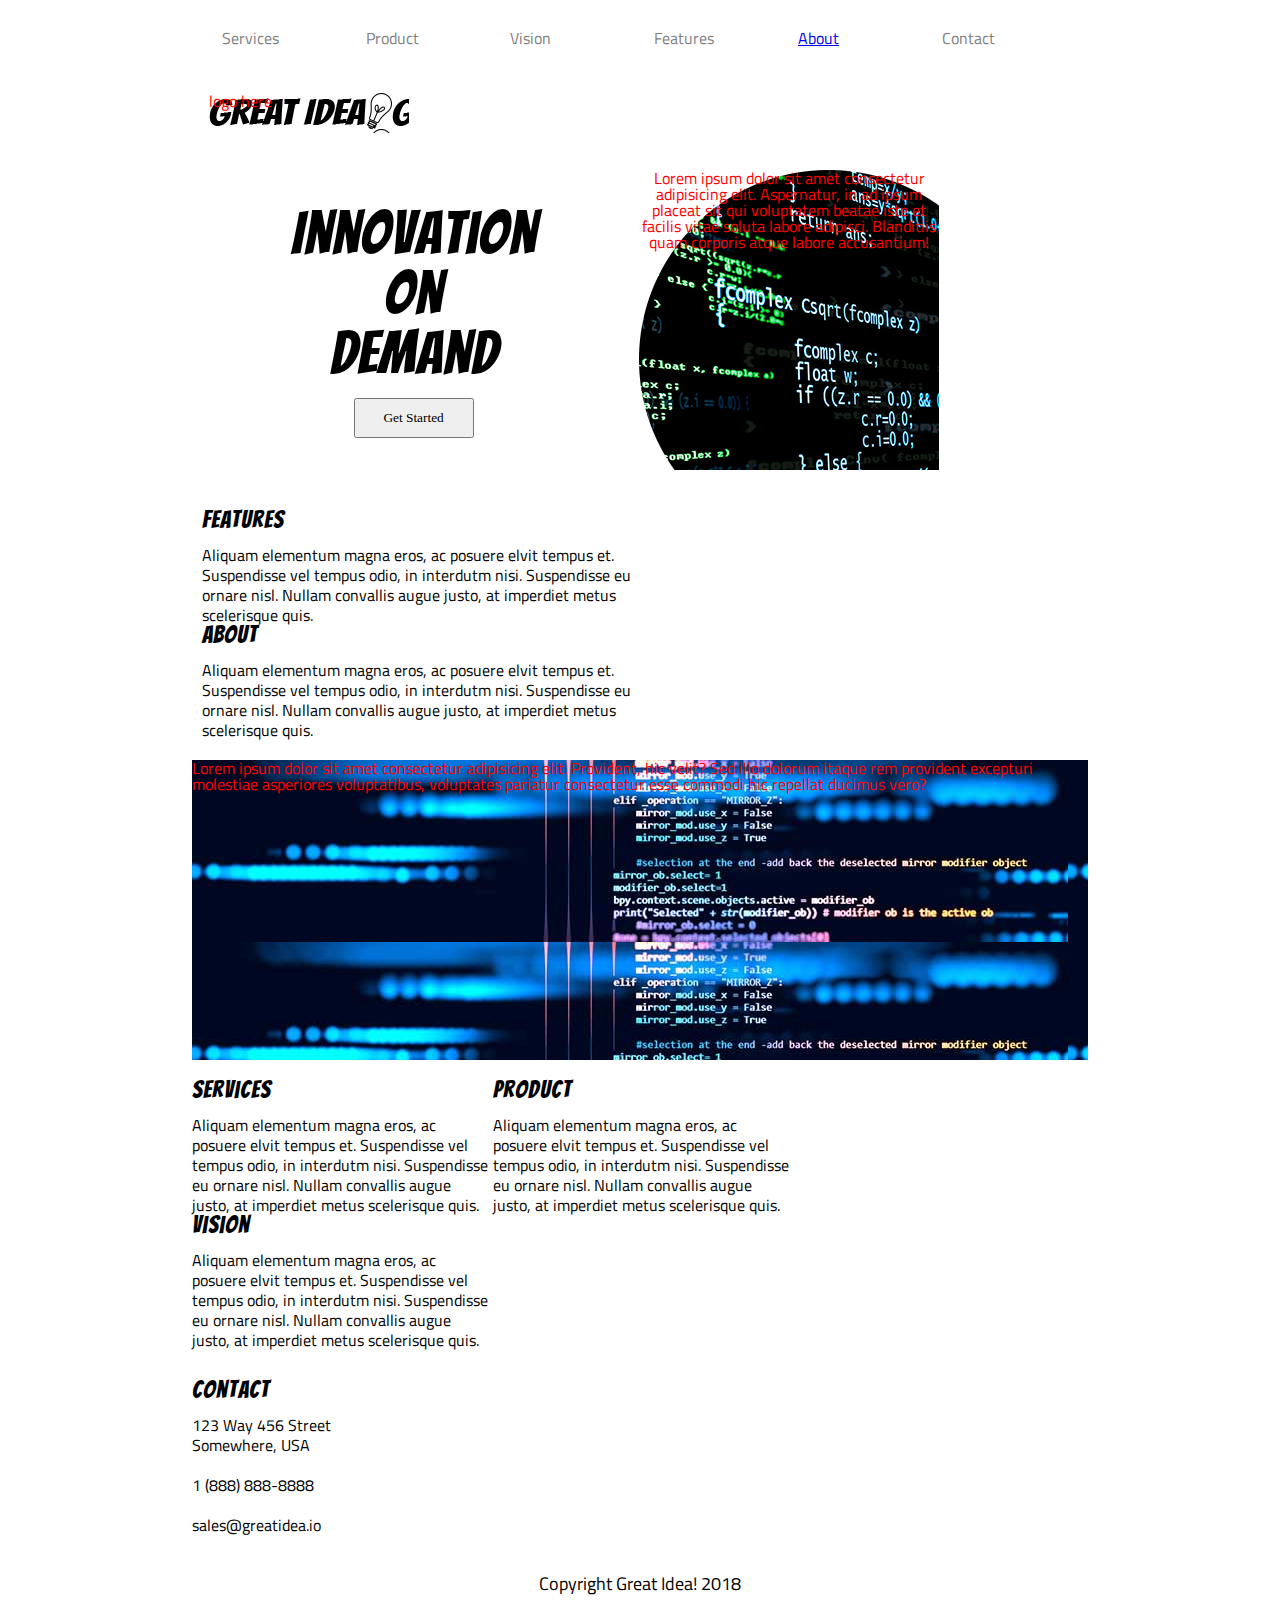
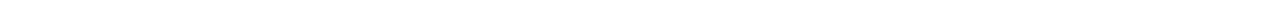
==== stretch/index.html @ 890eb338 "redo" ====
<!doctype html>

<html lang="en">
<head>
  <meta charset="utf-8">

  <title>Great Idea!</title>

  <link href="https://fonts.googleapis.com/css?family=Bangers|Titillium+Web" rel="stylesheet">
  <link rel="stylesheet" href="css/index.css">

  <!--[if lt IE 9]>
    <script src="https://cdnjs.cloudflare.com/ajax/libs/html5shiv/3.7.3/html5shiv.js"></script>
  <![endif]-->
</head>

  <body>
  <div class="container">
  <header>
    <div class="navigation">   
      <a>Services</a>
      <a>Product</a>
      <a>Vision</a>
      <a>Features</a>
      <a href="about.html">About</a>
      <a>Contact</a>

      <div class="logo">logo here</div>
      <!-- <img class="logo" src="img/logo.png" alt="Great Idea! Company logo."> -->
      
    </div>
    
    
    
    <div class="row">
      <div class="l_col">
        
        <h1>Innovation<br>
          On<br>
          Demand
        </h1>

        <button>Get Started</button>
      </div>

      <div class="r_col">Lorem ipsum dolor sit amet consectetur adipisicing elit. Aspernatur, in ad ipsum placeat sit qui voluptatem beatae iste et facilis vitae soluta labore adipisci. Blanditiis quam corporis atque labore accusantium!</div>  
      <!-- <img class="two_col" src="img/header-img.png" alt="Image of a code snippet."> -->
    </div>
  </header>
  
  <section class="top_content">
    <div class="top_content_row">
      <h3>Features</h3>
      Aliquam elementum magna eros, ac posuere elvit tempus et. Suspendisse vel tempus odio, in interdutm nisi. Suspendisse eu ornare nisl. Nullam convallis augue justo, at imperdiet metus scelerisque quis.
    </div>
    <div class="top_content_row">
      <h3 class="content_row">About</h3>
      Aliquam elementum magna eros, ac posuere elvit tempus et. Suspendisse vel tempus odio, in interdutm nisi. Suspendisse eu ornare nisl. Nullam convallis augue justo, at imperdiet metus scelerisque quis.
    </div>
  </section>
  
  <div class="middle-img">
    Lorem ipsum dolor sit amet consectetur adipisicing elit. Provident, hic velit? Sed illo dolorum itaque rem provident excepturi molestiae asperiores voluptatibus, voluptates pariatur consectetur esse commodi hic repellat ducimus vero?
  </div>
  <!-- <img class="middle-img" src="img/mid-page-accent.jpg" alt="Image of code snippets across the screen"> -->
  
  <section class="bottom_content">
    <div class="three_col">
      <h3>Services</h3>
  Aliquam elementum magna eros, ac posuere elvit tempus et. Suspendisse vel tempus odio, in interdutm nisi. Suspendisse eu ornare nisl. Nullam convallis augue justo, at imperdiet metus scelerisque quis.
    </div>
    <div class="three_col"><h3>Product</h3>
      Aliquam elementum magna eros, ac posuere elvit tempus et. Suspendisse vel tempus odio, in interdutm nisi. Suspendisse eu ornare nisl. Nullam convallis augue justo, at imperdiet metus scelerisque quis.
    </div>
    <div class="three_col">
      <h3>Vision</h3>
  Aliquam elementum magna eros, ac posuere elvit tempus et. Suspendisse vel tempus odio, in interdutm nisi. Suspendisse eu ornare nisl. Nullam convallis augue justo, at imperdiet metus scelerisque quis.
    </div>
  


  

  
  </section>

  <section class="contact">
    <h3>Contact</h3>
    123 Way 456 Street<br>
    Somewhere, USA<br><br>
    1 (888) 888-8888<br><br>
    sales@greatidea.io
  </section>

  <footer>
    Copyright Great Idea! 2018
  </footer>
  </body>
  </div>
</html>
---- stretch/css/index.css ----
/* http://meyerweb.com/eric/tools/css/reset/ 
   v2.0 | 20110126
   License: none (public domain)
*/

html, body, div, span, applet, object, iframe,
h1, h2, h3, h4, h5, h6, p, blockquote, pre,
a, abbr, acronym, address, big, cite, code,
del, dfn, em, img, ins, kbd, q, s, samp,
small, strike, strong, sub, sup, tt, var,
b, u, i, center,
dl, dt, dd, ol, ul, li,
fieldset, form, label, legend,
table, caption, tbody, tfoot, thead, tr, th, td,
article, aside, canvas, details, embed, 
figure, figcaption, footer, header, hgroup, 
menu, nav, output, ruby, section, summary,
time, mark, audio, video {
	margin: 0;
	padding: 0;
	/* border: 0; */
	font-size: 100%;
	font: inherit;
	vertical-align: baseline;
}
/* HTML5 display-role reset for older browsers */
article, aside, details, figcaption, figure, 
footer, header, hgroup, menu, nav, section {
	display: block;
}
body {
	line-height: 1;
}
ol, ul {
	list-style: none;
}
blockquote, q {
	quotes: none;
}
blockquote:before, blockquote:after,
q:before, q:after {
	content: '';
	content: none;
}
table {
	border-collapse: collapse;
	border-spacing: 0;
}

/* Set every element's box-sizing to border-box */
* {
    box-sizing: border-box;
}

html, body {
    height: 100%;
    font-family: 'Titillium Web', sans-serif;
}

h1, h2, h3, h4, h5 {
    font-family: 'Bangers', cursive;
    letter-spacing: 1px;
    margin-bottom: 15px;
}

/* Your code starts here! */
/* * {
	border: 1px solid black;
} */
.container {
	height: 100%;
	margin: auto;
	width: 70%;
	/* background-color: pink; */
}

.navigation{
	/* height: 80px; */
	background-color: #fff;
	color: gray;
}

.navigation a {
	display: inline-block;
	width: 100px;
	padding: 10px;
	margin: 20px;
	vertical-align: top;
	transition-duration: 0.3s;
}

.navigation a:hover {
	color: red;
	transform: translateY(-8px);
}

button{
	height: 40px;
	width: 120px;
	font-family: cursive;
}

.logo {
	color: red;
	display: inline-block;
	width: 200px;
	margin: 17px;
	vertical-align: top;
	height: 40px;
	background-image: url(../img/logo.png);
}

.row {
	background-color: white;
	/* height: 500px; */
}

.row .l_col, .r_col{
	/* background-color: red; */
	display: inline-block;
	width: 45%;
	text-align: center;
	margin: 20px 0px 20px 20px ;
	vertical-align: middle;
}

.r_col {
	color: red;
	height: 300px;
	width:300px;
	display: inline-block;
	background-image: url(../img/header-img.png);
}

h1 {
	font-size: 60px;
}



.top_content {
	/* background-color: red; */
	/* height: 200px; */
	margin: 20px 10px;
	line-height: 20px;
}

.top_content .top_content_row {
	display: inline-block;
	width: 49.8%;
}
h3 {
	font-size: 24px;
}

.middle-img {
	color: red;
	height: 300px;
	width: 100%;
	margin-bottom: 20px;
	background-image: url(../img/mid-page-accent.jpg);
}

.bottom_content {
	/* background-color: red; */
	/* height:300px; */
	line-height: 20px;
}

.bottom_content .three_col {
	display: inline-block;
	width: 33.1%;
}

.contact {
	/* background-color: red; */
	margin: 30px 0px;
	line-height: 20px;;
}

footer {
	text-align: center;
	font-size: 18px;
	padding: 10px;;
}
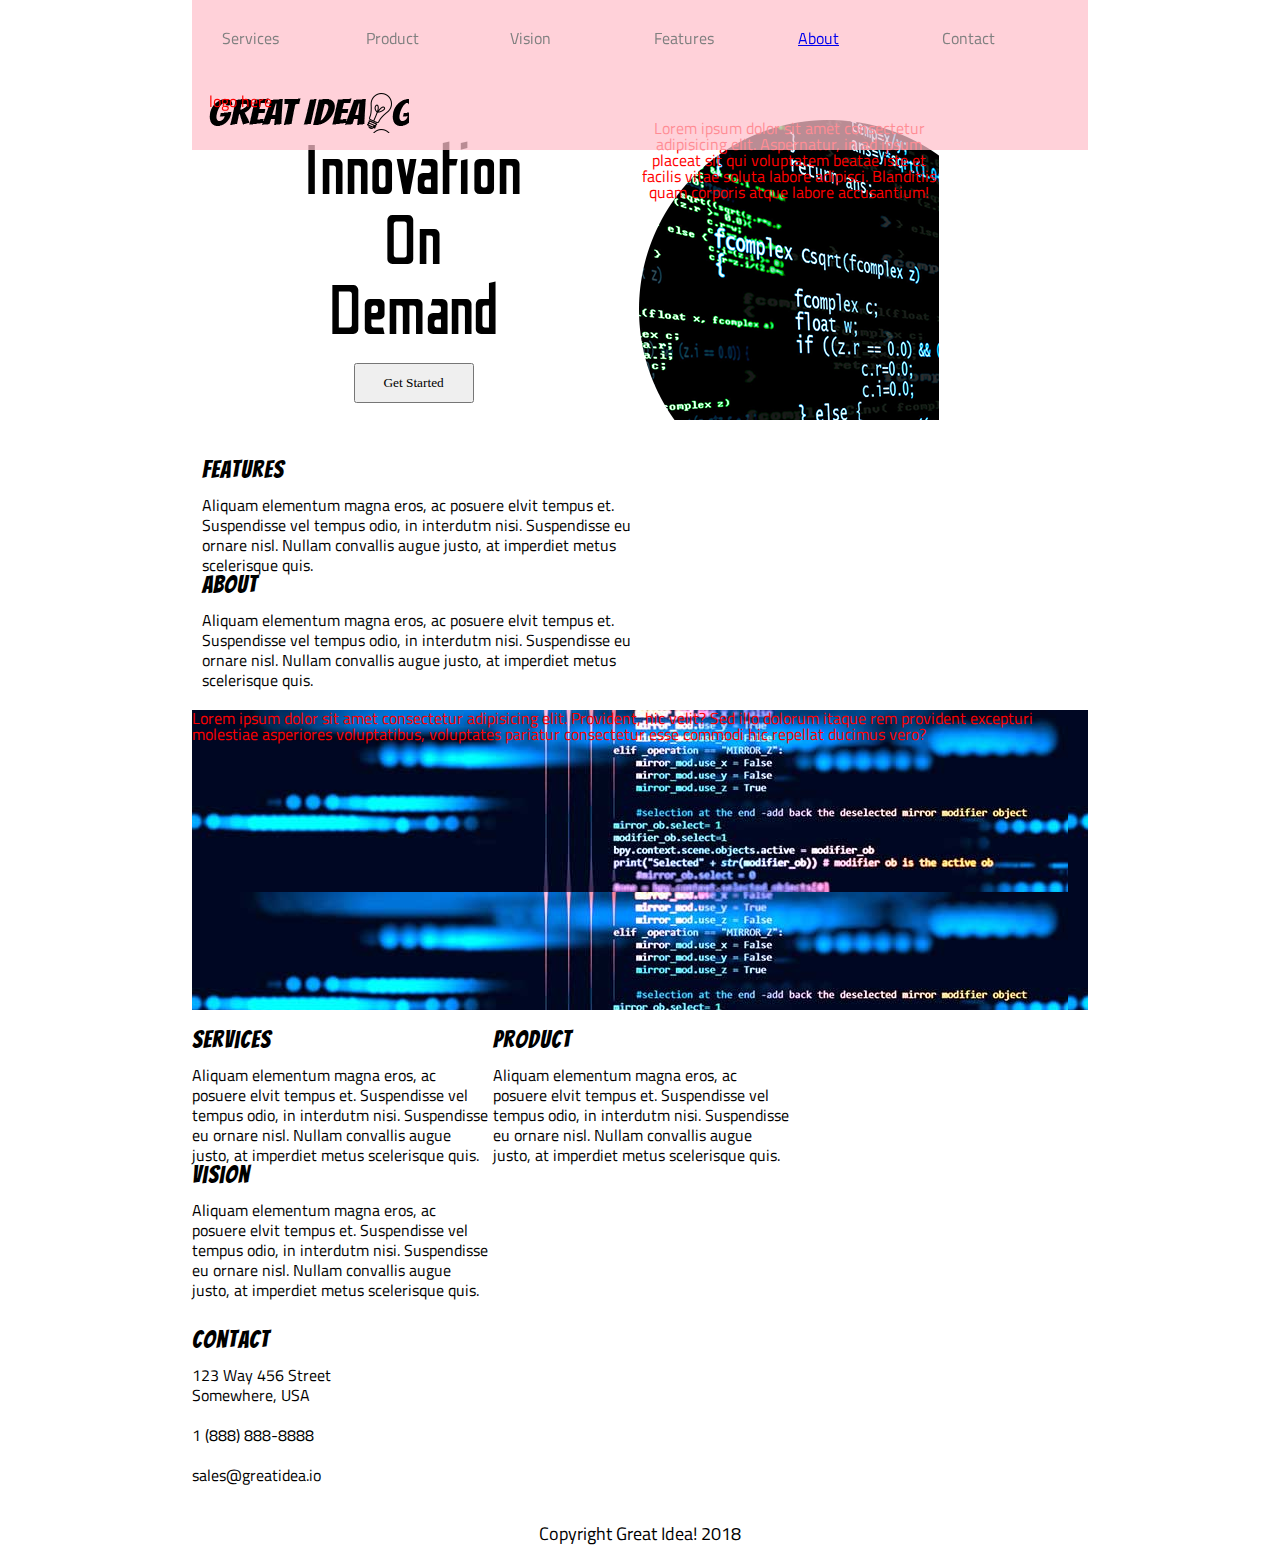
==== commit 3c5fe66b: "fix something on stretch" ====
--- a/stretch/index.html
+++ b/stretch/index.html
@@ -5,6 +5,9 @@
   <meta charset="utf-8">
 
   <title>Great Idea!</title>
+
+  <link href="https://fonts.googleapis.com/css?family=Odibee+Sans&display=swap" rel="stylesheet">
+
 
   <link href="https://fonts.googleapis.com/css?family=Bangers|Titillium+Web" rel="stylesheet">
   <link rel="stylesheet" href="css/index.css">
--- a/stretch/css/index.css
+++ b/stretch/css/index.css
@@ -76,8 +76,11 @@
 
 .navigation{
 	/* height: 80px; */
-	background-color: #fff;
+	background-color: rgba(255, 192, 203, 0.728);
 	color: gray;
+	position: fixed; /* Set the navbar to fixed position */
+  	top: 0; /* Position the navbar at the top of the page */
+  	width: 70%; 
 }
 
 .navigation a {
@@ -111,8 +114,10 @@
 }
 
 .row {
-	background-color: white;
+
+	padding-top: 100px;
 	/* height: 500px; */
+	/* margin-top: 100px; */
 }
 
 .row .l_col, .r_col{
@@ -133,7 +138,8 @@
 }
 
 h1 {
-	font-size: 60px;
+	font-size: 70px;
+	font-family: 'Odibee Sans', cursive;
 }
 
 
